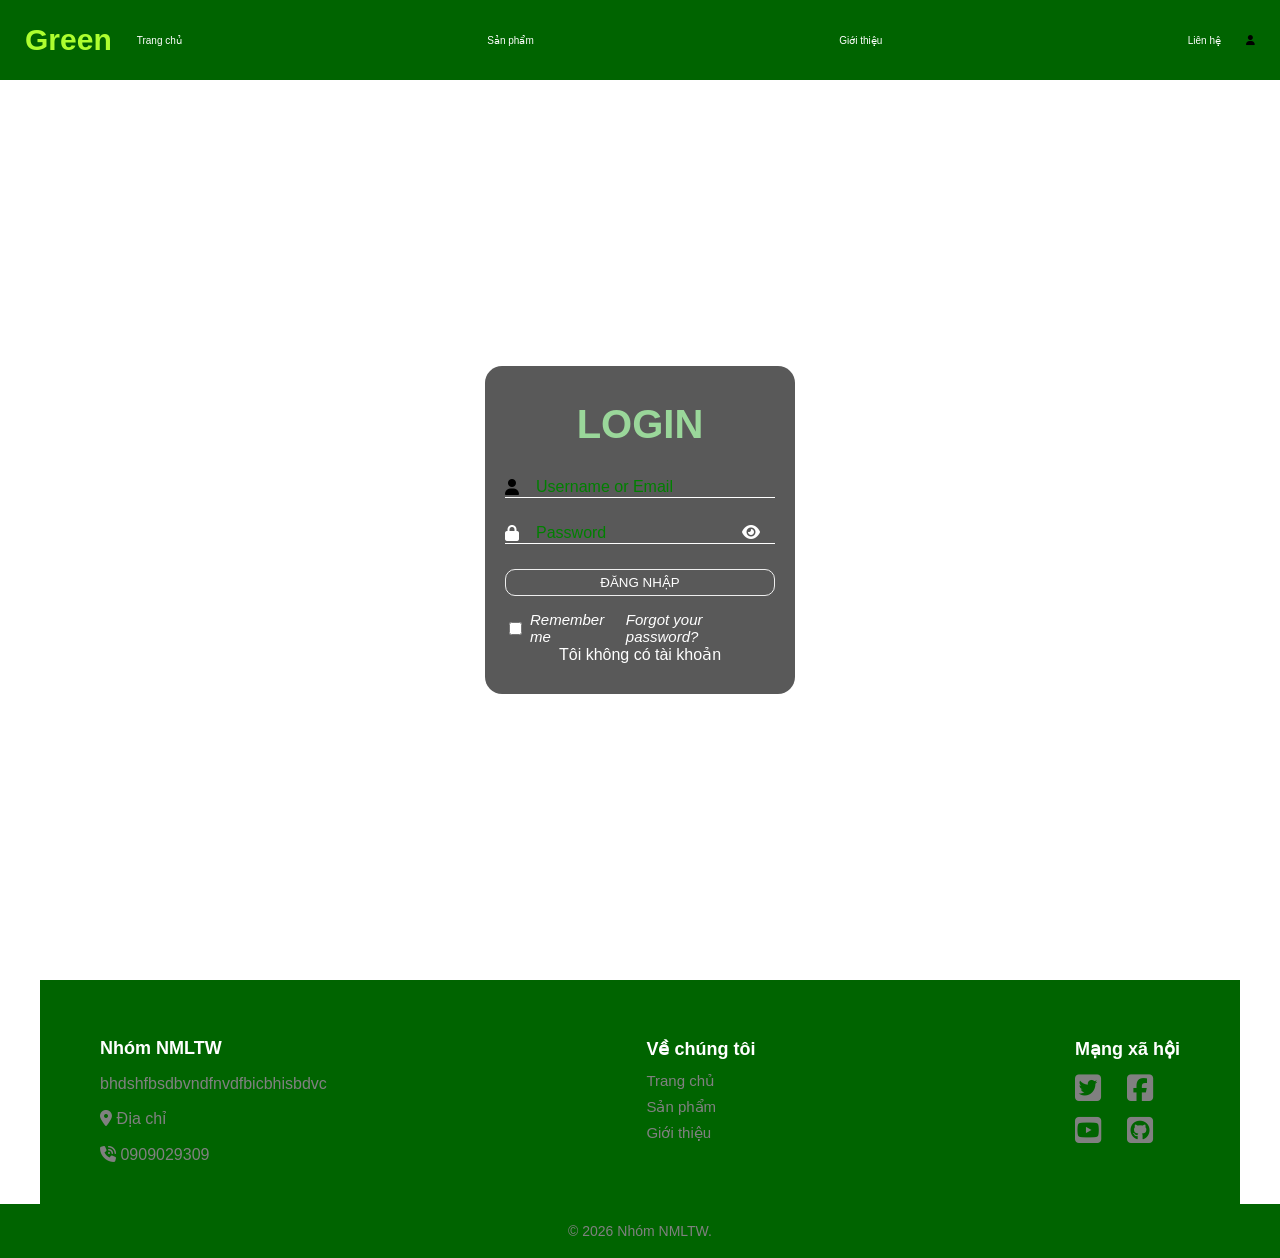
==== page/login.html @ e32fb92a "Cập nhập css chung và thêm header footer cơ bản chưa thống nhất màu" ====
<!doctype html>
<html lang="en">
  <head>
    <meta charset="UTF-8" />
    <meta name="viewport" content="width=device-width, initial-scale=1.0" />
    <link rel="stylesheet" href="../css/login.css" />
    <link
      rel="stylesheet"
      href="https://cdnjs.cloudflare.com/ajax/libs/font-awesome/6.7.2/css/all.min.css"
      integrity="sha512-Evv84Mr4kqVGRNSgIGL/F/aIDqQb7xQ2vcrdIwxfjThSH8CSR7PBEakCr51Ck+w+/U6swU2Im1vVX0SVk9ABhg=="
      crossorigin="anonymous"
      referrerpolicy="no-referrer"
    />
    <title>Đăng nhập</title>
  </head>
  <body>
    <header>
      <nav class="menu">
        <div class="logo">Green</div>
         <ul class="menu">
            <li><a class="active" href="#">Trang chủ</a></li>
            <li><a href="#">Sản phẩm</a></li>
            <li><a href="#">Giới thiệu</a></li>
            <li><a href="#">Liên hệ</a></li>
        </ul>
        <div><i class="fa-solid fa-user"></i></div>
      </nav>
    </header>
    <div id="wrapper">
      <div class="container">
        <form action="" id="form-login">
          <h1 class="form-heading">LOGIN</h1>
          <div class="form-group">
            <i
              class="fa-solid fa-user highlightwhite"
              style="padding-right: 15px"
            ></i>
            <input
              type="text"
              style="color: white"
              class="form-input"
              placeholder="Username or Email"
            />
          </div>
          <div class="form-group">
            <i
              class="fa-solid fa-lock highlightwhite"
              style="padding-right: 15px"
            ></i>
            <input
              type="password"
              style="color: white"
              class="form-input"
              id="password"
              placeholder="Password"
            />
            <span id="toggle"
              ><i class="fa-solid fa-eye highlightwhite"></i
            ></span>
          </div>
          <input type="submit" value="Đăng nhập" class="form-submit" />
          <div class="remember">
            <div class="check-rem">
              <input type="checkbox" name="Remember me" class="rmb" />
              <label>Remember me</label>
            </div>
            <a href="">Forgot your password?</a>
          </div>
          <div class="Dontacc">
            <a href="register.html">Tôi không có tài khoản</a>
          </div>
        </form>
      </div>
    </div>
    <script src="../js/login.js"></script>
    <footer>
      <div class="content-foot">
        <div class="Info">
          <h3>Nhóm NMLTW</h3>
          <p>bhdshfbsdbvndfnvdfbicbhisbdvc</p>
          <div>
            <i class="fa-solid fa-location-dot"></i> <span>Địa chỉ</span>
          </div>
          <br />
          <div>
            <i class="fa-solid fa-phone-volume"></i> <span>0909029309</span>
          </div>
        </div>
        <div>
          <h3>Về chúng tôi</h3>
          <ul>
            <li><a href="">Trang chủ</a></li>
            <li><a href="">Sản phẩm</a></li>
            <li><a href="">Giới thiệu</a></li>
          </ul>
        </div>
        <div class="Internet">
          <h3>Mạng xã hội</h3>
          <ul>
            <li>
              <a href=""><i class="fa-brands fa-square-twitter"></i></a>
            </li>
            <li>
              <a href=""><i class="fa-brands fa-square-facebook"></i></a>
            </li>
            <li>
              <a href=""><i class="fa-brands fa-square-youtube"></i></a>
            </li>
            <li>
              <a href=""><i class="fa-brands fa-square-github"></i></a>
            </li>
          </ul>
        </div>
      </div>
      <div class="copyright"><p>&copy; 2026 Nhóm NMLTW.</p></div>
    </footer>
  </body>
</html>
---- css/login.css ----
*{
    font-family: Arial, Helvetica, sans-serif;
}
html, body{
    margin: 0;
    padding: 0;
    width: 100%;
}
body{
    background-color: White;
}
#wrapper{
    min-height: 100vh;
    display: flex; /* dùng flex để tạo bố cục chiều dọc*/
    align-items: center; /*căn giữa chiều dọc nè*/
    justify-content: center; /* Căn giữa chiều ngang*/
}
.container{
    display: flex;
    background: rgba(0, 0, 0, 0.65);  /*đen độ trong 65%*/
    box-shadow: 0px 0px 10px rgba(255, 255, 255, 1);
    border-radius: 17px;
}
#form-login{
    display: flex;
    flex-direction: column;
    max-width: 800px;
    padding: 10px 20px 30px 20px;
    width: 270px;/*kéo rộng để cho cái radio với forget ko bị trùn nhau*/
}
.form-heading{
    font-size: 40px;
    text-align: center;
    margin-bottom: 30px;
    color: rgb(154, 215, 154);
}
.form-input{
    background: transparent;/* màu trong suốt*/
    border: 0;
    outline: 0;/*tắt cái viền ngoài đi*/
    flex-grow: 1;/* Để ô input tự động kéo dài ra */
    font-size: 16px;
    transition: all 1s ease;
}
.form-input:hover{
    transform: scale(1.05);
}
.highlightwhite{
    color: white;
    padding-right: 15px;
}
.form-group{
    border-bottom: 1px solid #fff; /* Đường gạch dưới */
    display: flex;                 /* Đưa các phần tử bên trong lên cùng 1 hàng ngang */
    align-items: center;           /* Căn giữa các phần tử theo chiều dọc */
    margin-bottom: 25px;           /* Tạo khoảng cách giữa ô Username và Password */
}
.form-group ::placeholder{
    color: green;
}
.form-submit{
    background: transparent;
    border: 1px solid #f5f5f5f5;
    border-radius: 10px;
    text-transform: uppercase;
    color: white;
    padding: 5px;
    cursor: pointer;
    transition: 0.5s ease;
}
.form-submit:hover{
    border: 1px solid rgb(0, 0, 0);
    background: rgb(72, 115, 7);
    scale: 1.0567;
    box-shadow: 0 4px 15px rgba(251, 246, 246, 0.873);
}

/* ---- riêng của trang Login ---- */
.remember{
    display: flex;
    justify-content: space-between; /* Đẩy 2 cụm về 2 bên rìa */
    align-items: center;
    margin-top: 15px;
    color: white;
    font-size: 14px;
}
.remember a{
    color: white;
    font-size: 15px;
    text-decoration: none;
    font-style: italic;
}
.remember a:hover{
    color: rgb(89, 210, 102);
}
.check-rem{
    display: flex;
    align-items: center;
    font-size: 15px;
    font-style: italic;
}
.rmb{
    margin-right: 8px; /* Tạo khoảng cách giữa nút tròn và chữ Remember me */
}
.Dontacc{
    /* margin-top: 10px; */
    text-align: center;
}
.Dontacc a{
    text-decoration: none;
    color: #fff;
    /* margin-left: 50px; */
}
.Dontacc a:hover{
    color: chartreuse;
}

/* ---- riêng của trang Register ---- */
.Terms{
    display: flex;
    color: white;
    font-size: 15px;
    margin-bottom: 10px;
}
.Terms label{
    margin-left: 5px;
}
.Terms-content{
    text-align: center;
    /* margin-left: 50px; */
    /* margin-top: 10px; */
}
.Terms-content a{
    color: #fff;
    text-decoration: none;
}
.Terms-content a:hover{
    color: chartreuse;
}
.Terms-content .TOU{
    border-right: 1px solid;
    padding-right: 5px;
}.Haveacc{
    text-align: center;
}
.Haveacc a{
    text-decoration: none;
    color: #fff;
    
    /* margin-top: 10px; */
}
.Haveacc a:hover{
    color: chartreuse;
}

/* ---- Footer ---- */
footer{
    width: 100%;
    /* background-color: #4caf50;         */
    display: grid;
    grid-template-columns: 1fr;
    grid-template-rows: auto auto;
    grid-template-areas:
        "info"
        "copyright";
}
footer .content-foot{
    background-color: darkgreen;
    grid-area: info;
    display: flex;
    flex-wrap: wrap;
    justify-content: space-between;
    align-items: flex-start;
    width: 100%;
    max-width: 1200px;
    margin: 0 auto;/* căn giữa nội dung, footer vẫn full màn hình */
    padding: 40px 60px;
    gap: 20px;
    box-sizing: border-box;
}
footer .content-foot h3,
footer .content-foot strong{
    color: #fff;
    font-size: 18px;
    margin-bottom: 12px;
}
footer .content-foot ul{
    list-style: none;
    padding: 0;
    margin: 0;
}
/* chỉnh màu chữ ở đây */
footer .content-foot div p,i,span{
    color: gray;
}
footer .content-foot ul li{
    margin-bottom: 8px;
}
/* chỉnh màu chữ ở đây nữa */
footer .content-foot a{
    color: gray;
    text-decoration: none;
    font-size: 15px;
    transition: color 0.3s ease;
}
footer .content-foot .Internet a{
    font-size: 30px;
}
footer .content-foot a:hover{
    color: #d85c04;
}
footer .copyright{
    grid-area: copyright;
    width: 100%;
    background-color: darkgreen;
    color: gray;
    text-align: center;
    padding: 5px 0;
    font-size: 14px;
    box-sizing: border-box;
}
footer .Internet{
    display: grid;
    grid-template-columns: 1fr 1fr;
    grid-template-areas:
    "Tittle Tittle"
    "Inter1 Inter2"
    "Inter3 Inter4"
    ;
}
footer .Internet h3{
    grid-area: Tittle;
}
footer .Internet ul{
    display: contents;
}
/* do grid-area chỉ có tác dụng với con trực tiếp 
thêm cái do ul li a i nằm sâu quá ko áp đc */
footer .Internet li:nth-child(1){
    grid-area: Inter1;
}
footer .Internet li:nth-child(2){
    grid-area: Inter2;
}
footer .Internet li:nth-child(3){
    grid-area: Inter3;
}
footer .Internet li:nth-child(4){
    grid-area: Inter4;
}
/* Header */
header{
    display: flex;
    justify-content: center;
}
.menu{
    width: 100%;
    height: 50px;
    background-color: darkgreen;
    display: flex;
    justify-content: space-between;
    align-items: center;
    font-size: 10px; /*Chỉnh répone nè*/
    padding: 15px 25px; /* chỉnh  responsive nè*/
}
.menu ul li{
    list-style: none;
}
.menu a{
    text-decoration: none;
    color: white;
}
.logo{
    color: greenyellow;
    font-size: 30px;
    font-weight: bold; /*chữ dày*/
}
.fa-user{
    color: black;
    cursor: pointer;
}
.fa-user:hover{
    color: #fff;
}
/* Responsive: màn hình nhỏ thì xếp dọc */
@media (max-width: 600px){
    footer .content-foot{
        flex-direction: column;
        padding: 30px 20px;
    }
}
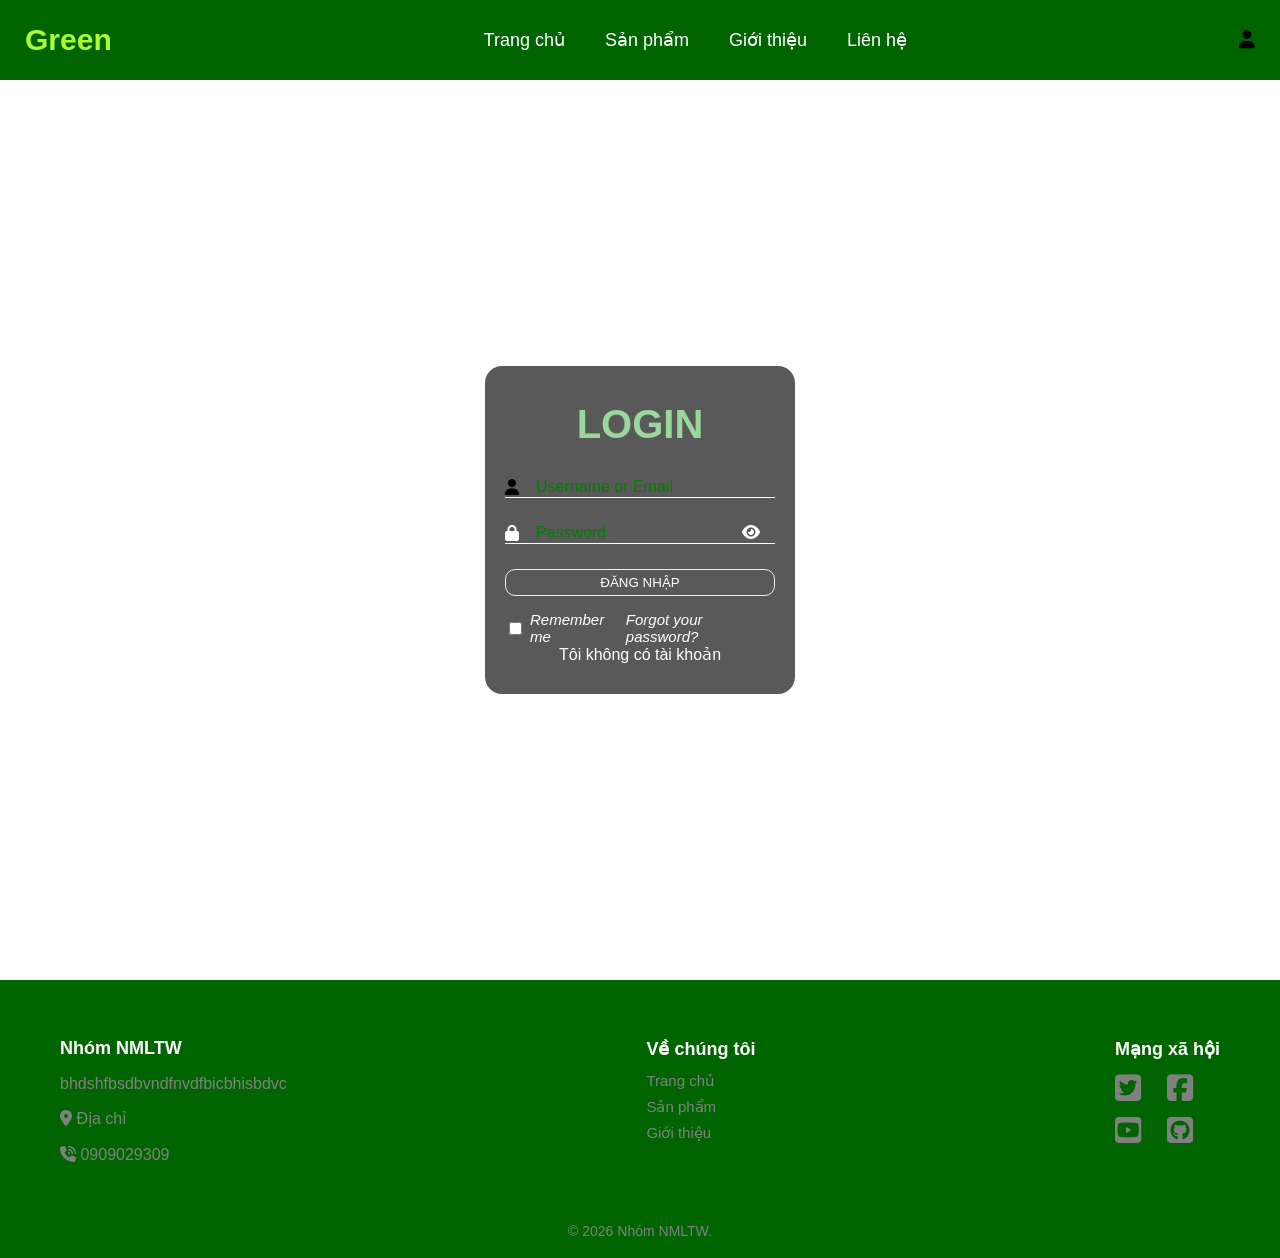
==== commit a2d0248c: "sửa footer và header" ====
--- a/page/login.html
+++ b/page/login.html
@@ -17,7 +17,7 @@
     <header>
       <nav class="menu">
         <div class="logo">Green</div>
-         <ul class="menu">
+         <ul class="nav-menu">
             <li><a class="active" href="#">Trang chủ</a></li>
             <li><a href="#">Sản phẩm</a></li>
             <li><a href="#">Giới thiệu</a></li>
--- a/css/login.css
+++ b/css/login.css
@@ -35,7 +35,7 @@
     color: rgb(154, 215, 154);
 }
 .form-input{
-    background: transparent;/* màu trong suốt*/
+    background:transparent;/* màu trong suốt*/
     border: 0;
     outline: 0;/*tắt cái viền ngoài đi*/
     flex-grow: 1;/* Để ô input tự động kéo dài ra */
@@ -50,10 +50,10 @@
     padding-right: 15px;
 }
 .form-group{
-    border-bottom: 1px solid #fff; /* Đường gạch dưới */
-    display: flex;                 /* Đưa các phần tử bên trong lên cùng 1 hàng ngang */
-    align-items: center;           /* Căn giữa các phần tử theo chiều dọc */
-    margin-bottom: 25px;           /* Tạo khoảng cách giữa ô Username và Password */
+    border-bottom:1px solid #fff; /* Đường gạch dưới */
+    display: flex;/* Đưa các phần tử bên trong lên cùng 1 hàng ngang */
+    align-items: center;/* Căn giữa các phần tử theo chiều dọc */
+    margin-bottom: 25px;/* Tạo khoảng cách giữa ô Username và Password */
 }
 .form-group ::placeholder{
     color: green;
@@ -74,7 +74,6 @@
     scale: 1.0567;
     box-shadow: 0 4px 15px rgba(251, 246, 246, 0.873);
 }
-
 /* ---- riêng của trang Login ---- */
 .remember{
     display: flex;
@@ -114,7 +113,6 @@
 .Dontacc a:hover{
     color: chartreuse;
 }
-
 /* ---- riêng của trang Register ---- */
 .Terms{
     display: flex;
@@ -172,11 +170,11 @@
     justify-content: space-between;
     align-items: flex-start;
     width: 100%;
-    max-width: 1200px;
+    /* max-width: 1200px; */
     margin: 0 auto;/* căn giữa nội dung, footer vẫn full màn hình */
     padding: 40px 60px;
     gap: 20px;
-    box-sizing: border-box;
+    box-sizing:border-box;
 }
 footer .content-foot h3,
 footer .content-foot strong{
@@ -199,7 +197,7 @@
 /* chỉnh màu chữ ở đây nữa */
 footer .content-foot a{
     color: gray;
-    text-decoration: none;
+    text-decoration:none;
     font-size: 15px;
     transition: color 0.3s ease;
 }
@@ -260,10 +258,14 @@
     display: flex;
     justify-content: space-between;
     align-items: center;
-    font-size: 10px; /*Chỉnh répone nè*/
-    padding: 15px 25px; /* chỉnh  responsive nè*/
-}
-.menu ul li{
+    font-size: 10px;/*Chỉnh répone nè*/
+    /* margin: 10px 0px; */
+    padding: 15px 25px;/* chỉnh  responsive nè*/
+}
+.nav-menu{
+    display: flex;
+    align-items: center;
+    gap: 40px;/* khoảng cách giữa các mục */
     list-style: none;
 }
 .menu a{
@@ -288,4 +290,10 @@
         flex-direction: column;
         padding: 30px 20px;
     }
-}+}
+@media (min-width: 600px){
+    .menu{
+        font-size: large;
+        
+    }
+}
